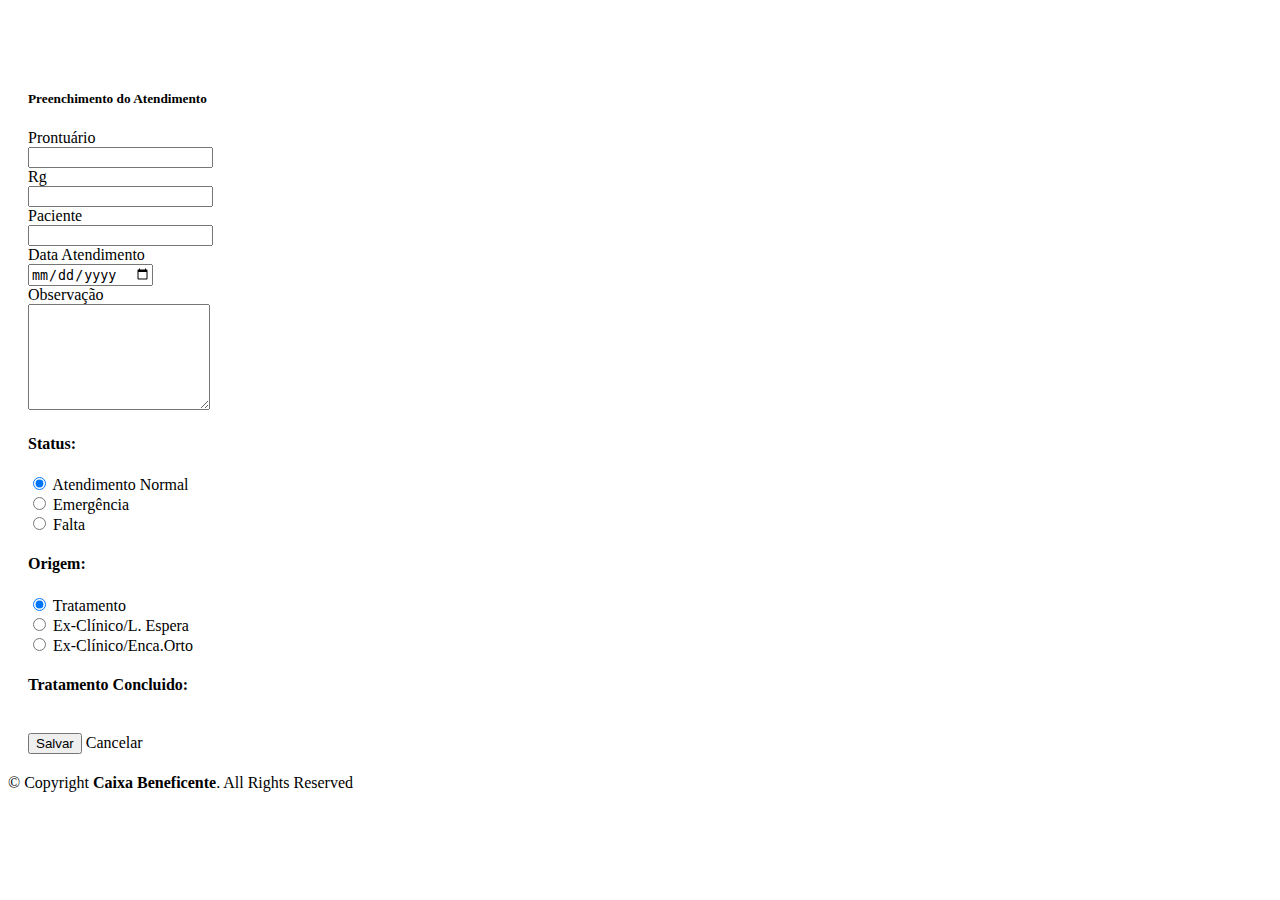
==== src/main/resources/templates/index.html @ bec3966d "gerando dados para tabela final" ====
<!DOCTYPE html>
<html lang="pt-br" xmlns="http://www.w3.org/1999/xhtml"
xmlns:th="http://www.thymeleaf.org">

<head th:replace="~{fragmentos :: head}"></head>

<body>

  <!-- ======= Header ======= -->
  <header th:replace="~{fragmentos :: header}"></header>
  <!-- End Header -->

  <!-- ======= Sidebar ======= -->
  <aside id="sidebar" class="sidebar" th:replace="~{fragmentos :: sideBar}"></aside><!-- End Sidebar-->

  <section class="section">
    <div class="row" >
      <div class="col-lg-6" style="margin: auto; ">

        <div class="card">
          <div class="card-body" style="padding: 61px 20px 20px 20px">
            <h5 class="card-title">Preenchimento do Atendimento</h5>

            <!-- FORMULARIO DE ATENDIMENTO -->
            <form action="salvarAtendimento" method="POST">
              <div class="alert alert-success" role="alert" 
                th:if="${not #strings.isEmpty(msg)}">
                <span th:text="${msg}"></span>
              </div>
              <div class="alert alert-danger" th:if="${not #strings.isEmpty(error)}">
                  <span th:text="${error}"></span>
              </div>
              <input type="hidden" name="userName" th:value="${#authentication.getPrincipal().getUsername()}">
              <div class="row mb-3">
                <label for="prontuario" class="col-sm-2 col-form-label">Prontuário</label>
                <div class="col-sm-10">
                  <input type="text" class="form-control" id="prontuario" name="prontuario">
                </div>
              </div>
              <div class="row mb-3">
                <label for="rg" class="col-sm-2 col-form-label">Rg</label>
                <div class="col-sm-10">
                  <input type="text" class="form-control" id="rg" name="rg">
                </div>
              </div>
              <div class="row mb-3">
                <label for="nome" class="col-sm-2 col-form-label">Paciente</label>
                <div class="col-sm-10">
                  <input type="text" class="form-control" id="nome" name="nome">
                </div>
              </div>
              <div class="row mb-3">
                <label for="dataAtendimento" class="col-sm-2 col-form-label">Data Atendimento</label>
                <div class="col-sm-10">
                  <input type="date" class="form-control" id="dataAtendimento" name="dataAtendimento">
                  
                </div>
              </div>
              <div class="row mb-3">
                <label for="observacao" class="col-sm-2 col-form-label">Observação</label>
                <div class="col-sm-10">
                  <textarea class="form-control" style="height: 100px" id="observacao" name="observacoes"></textarea>
                </div>
              </div>
              <div class="row mb-3">
                <div class="col-sm-10">
                  <h4>Status:</h4>
                  <!-- <div class="form-check">
                    <input class="form-check-input" type="checkbox" id="gridCheck1">
                    <label class="form-check-label" for="gridCheck1">Tratamento</label>
                  </div> -->
                  <div class="form-check">
                    <input class="form-check-input" type="radio" id="atendimento" name="status" value="Atendimento" checked>
                    <label class="form-check-label" for="atendimento">Atendimento Normal</label>
                  </div>
                  <div class="form-check">
                    <input class="form-check-input" type="radio" id="emergencia" name="status" value="Emergência">
                    <label class="form-check-label" for="emergencia">Emergência</label>
                  </div>
                  <div class="form-check">
                    <input class="form-check-input" type="radio" id="falta" name="status" value="Falta">
                    <label class="form-check-label" for="falta">Falta</label>
                  </div>
                </div>
              </div>
              <div>
                <h4>Origem: </h4>
                <div class="form-check">
                  <input class="form-check-input" type="radio" value="Ex-Clínico/Enca.Orto" name="origem" id="Tratamento" checked>
                  <label class="form-check-label" for="Tratamento">
                    Tratamento
                  </label>
                </div>
                <div class="form-check">
                  <input class="form-check-input" type="radio" name="origem" value="Ex-Clínico/L. Espera" id="Ex-Clínico/L. Espera">
                  <label class="form-check-label" for="Ex-Clínico/L. Espera">
                    Ex-Clínico/L. Espera
                  </label>
                </div>
                <div class="form-check">
                  <input class="form-check-input" type="radio" name="origem" value="Ex-Clínico/Enca.Orto" id="Ex-Clínico/Enca.Orto" >
                  <label class="form-check-label" for="Ex-Clínico/Enca.Orto">
                    Ex-Clínico/Enca.Orto
                  </label>
                </div>
                <h4>Tratamento Concluido: </h4>
                
              </div>
              <div class="row mb-3">
                <div class="col-sm-10">
                <br>
                  <button type="submit" class="btn btn-primary">Salvar</button>
                  <a th:href="@{/index}" class="btn btn-danger">Cancelar</a>
                </div>
              </div>
            </form>
            <!-- FIM FORMULARIO DE ATENDIMENTO -->
          </div>
        </div>
      </div>
      </div>
    </div>
  </section>

  <main id="main" class="main">

    
</main><!-- End #main -->

  <!-- ======= Footer ======= -->
  <footer id="footer" class="footer">
    <div class="copyright">
      &copy; Copyright <strong><span>Caixa Beneficente</span></strong>. All Rights Reserved
    </div>
    <div class="credits">
    </div>
  </footer><!-- End Footer -->

  <a href="#" class="back-to-top d-flex align-items-center justify-content-center"><i class="bi bi-arrow-up-short"></i></a>

  <!-- Vendor JS Files -->
  <script src="assets/vendor/apexcharts/apexcharts.min.js"></script>
  <script src="assets/vendor/bootstrap/js/bootstrap.bundle.min.js"></script>
  <script src="assets/vendor/chart.js/chart.umd.js"></script>
  <script src="assets/vendor/echarts/echarts.min.js"></script>
  <script src="assets/vendor/quill/quill.min.js"></script>
  <script src="assets/vendor/simple-datatables/simple-datatables.js"></script>
  <script src="assets/vendor/tinymce/tinymce.min.js"></script>
  <script src="assets/vendor/php-email-form/validate.js"></script>

  <!-- Template Main JS File -->
  <script src="assets/js/main.js"></script>
</body>

</html>
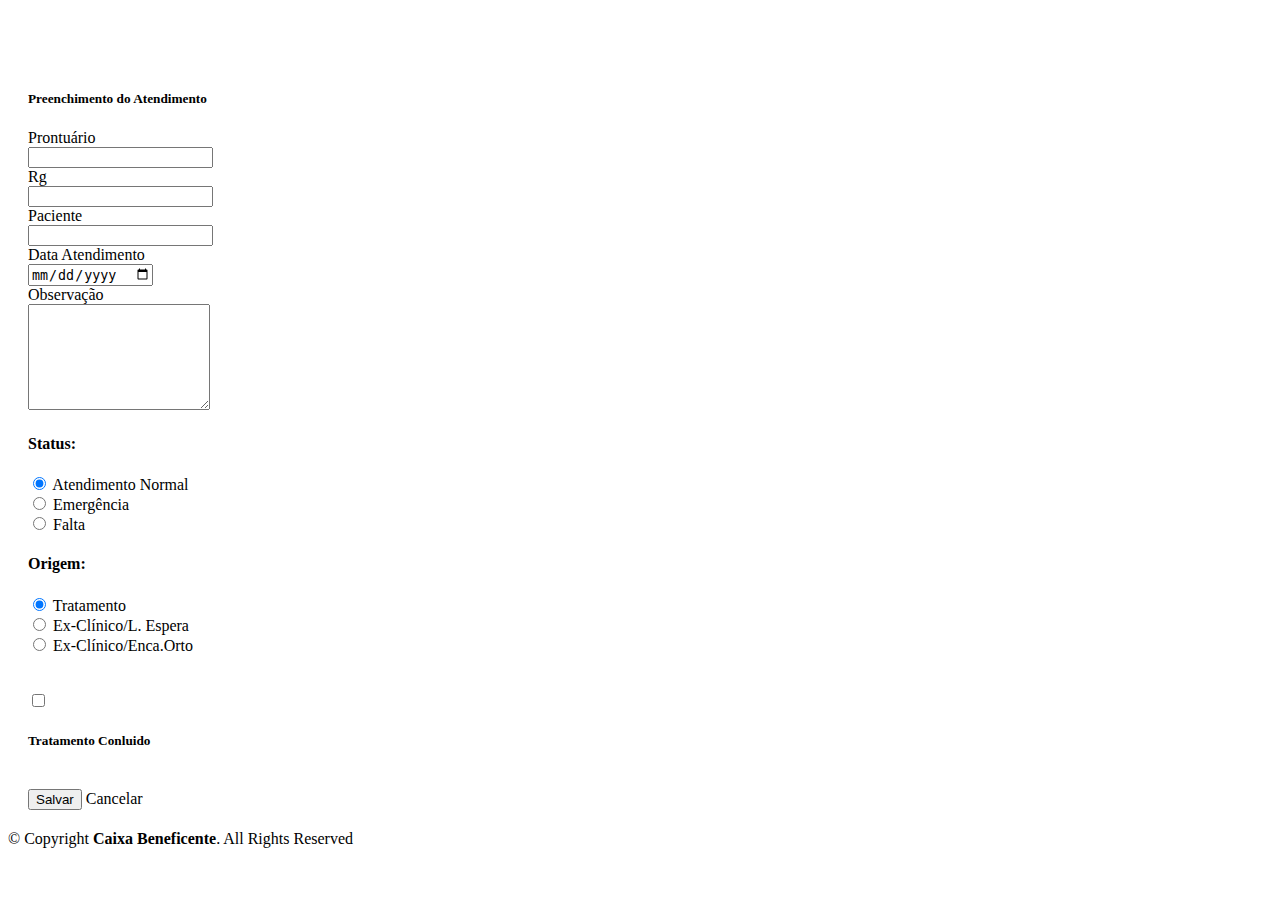
==== commit fd500bf5: "gerando assinatura formulario" ====
--- a/src/main/resources/templates/index.html
+++ b/src/main/resources/templates/index.html
@@ -103,9 +103,13 @@
                     Ex-Clínico/Enca.Orto
                   </label>
                 </div>
-                <h4>Tratamento Concluido: </h4>
-                
-              </div>
+                <br><br>
+                <div class="form-check">
+                  <input class="form-check-input" type="checkbox" value="" id="flexCheckDefault">
+                  <h5 class="form-check-label" for="flexCheckDefault">
+                    Tratamento Conluido
+                  </h5>
+                </div>
               <div class="row mb-3">
                 <div class="col-sm-10">
                 <br>
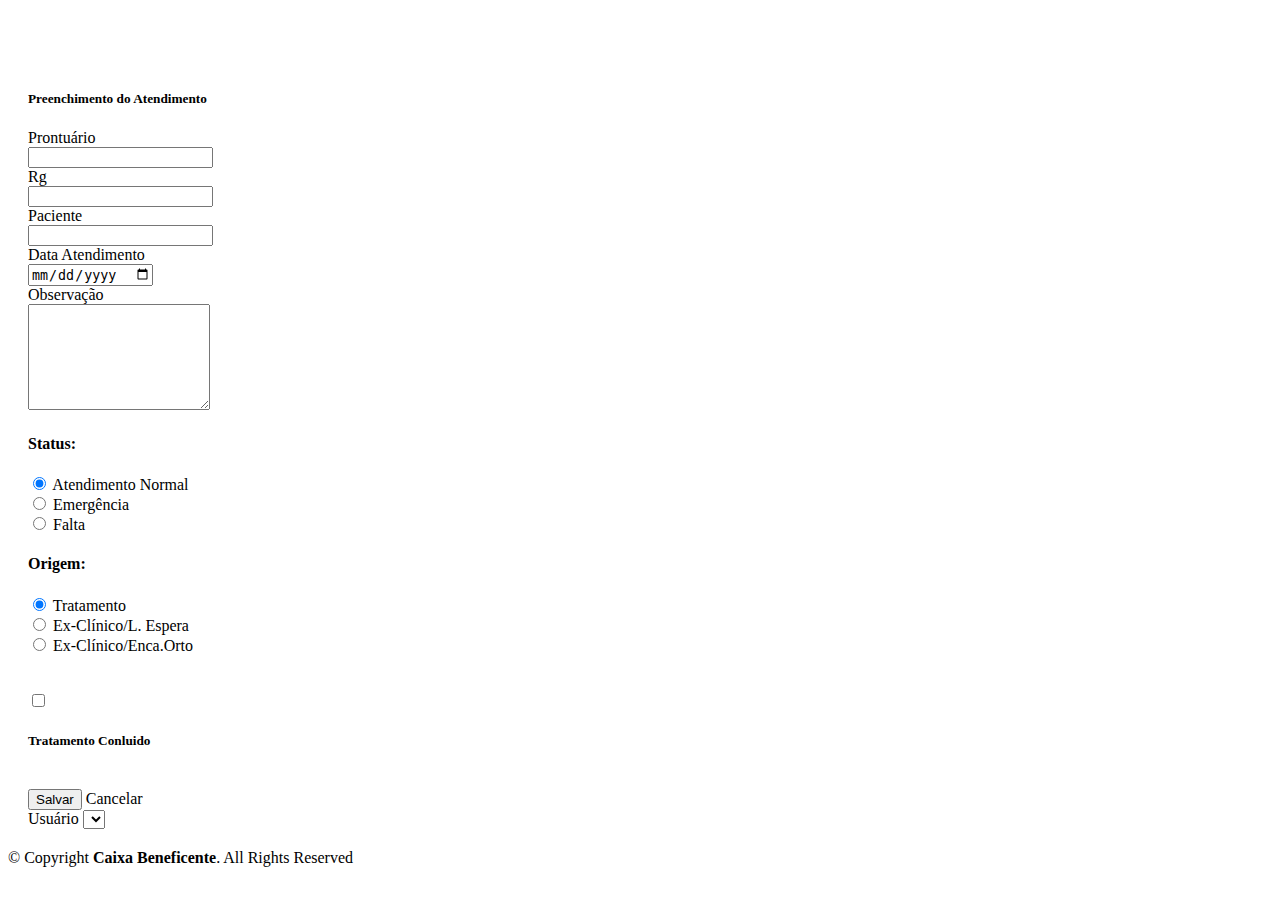
==== commit 827fb125: "Update Login" ====
--- a/src/main/resources/templates/index.html
+++ b/src/main/resources/templates/index.html
@@ -22,10 +22,14 @@
             <h5 class="card-title">Preenchimento do Atendimento</h5>
 
             <!-- FORMULARIO DE ATENDIMENTO -->
-            <form action="salvarAtendimento" method="POST">
+            <form action="salvarAtendimento" method="POST" th:object="${objAtendimento}">
               <div class="alert alert-success" role="alert" 
                 th:if="${not #strings.isEmpty(msg)}">
                 <span th:text="${msg}"></span>
+              </div>
+              <div class="alert alert-danger" role="alert" 
+                th:if="${not #strings.isEmpty(alert)}">
+                <span th:text="${alert}"></span>
               </div>
               <div class="alert alert-danger" th:if="${not #strings.isEmpty(error)}">
                   <span th:text="${error}"></span>
@@ -34,25 +38,25 @@
               <div class="row mb-3">
                 <label for="prontuario" class="col-sm-2 col-form-label">Prontuário</label>
                 <div class="col-sm-10">
-                  <input type="text" class="form-control" id="prontuario" name="prontuario">
+                  <input type="text" class="form-control" id="prontuario" name="prontuario" th:field="*{prontuario}">
                 </div>
               </div>
               <div class="row mb-3">
                 <label for="rg" class="col-sm-2 col-form-label">Rg</label>
                 <div class="col-sm-10">
-                  <input type="text" class="form-control" id="rg" name="rg">
+                  <input type="text" class="form-control" id="rg" name="rg" th:field="*{rg}">
                 </div>
               </div>
               <div class="row mb-3">
                 <label for="nome" class="col-sm-2 col-form-label">Paciente</label>
                 <div class="col-sm-10">
-                  <input type="text" class="form-control" id="nome" name="nome">
+                  <input type="text" class="form-control" id="nome" name="nome" th:field="*{nome}">
                 </div>
               </div>
               <div class="row mb-3">
                 <label for="dataAtendimento" class="col-sm-2 col-form-label">Data Atendimento</label>
                 <div class="col-sm-10">
-                  <input type="date" class="form-control" id="dataAtendimento" name="dataAtendimento">
+                  <input type="date" class="form-control" id="dataAtendimento" name="dataAtendimento" th:field="*{dataAtendimento}" required>
                   
                 </div>
               </div>
@@ -86,7 +90,7 @@
               <div>
                 <h4>Origem: </h4>
                 <div class="form-check">
-                  <input class="form-check-input" type="radio" value="Ex-Clínico/Enca.Orto" name="origem" id="Tratamento" checked>
+                  <input class="form-check-input" type="radio" value="Tratamento" name="origem" id="Tratamento" checked>
                   <label class="form-check-label" for="Tratamento">
                     Tratamento
                   </label>
@@ -105,7 +109,7 @@
                 </div>
                 <br><br>
                 <div class="form-check">
-                  <input class="form-check-input" type="checkbox" value="" id="flexCheckDefault">
+                  <input class="form-check-input" type="checkbox" value="true" id="tratamentoConcluido" name="tratamentoConcluido"/> 
                   <h5 class="form-check-label" for="flexCheckDefault">
                     Tratamento Conluido
                   </h5>
@@ -117,6 +121,15 @@
                   <a th:href="@{/index}" class="btn btn-danger">Cancelar</a>
                 </div>
               </div>
+              <div class="input-fiel col s6 cb-required">
+                <label class="form-label">Usuário</label>
+                <select class="form-select" aria-label="Default select example" name="usuário">
+                    <option th:each="usuario : ${listaUsuarios}"
+                          th:value="${usuario.nome}" th:text="${usuario.nome}" th:field="*{usuario.nome}"
+                          autofocus="autofocus">
+                    </option>
+                </select>
+            </div>
             </form>
             <!-- FIM FORMULARIO DE ATENDIMENTO -->
           </div>
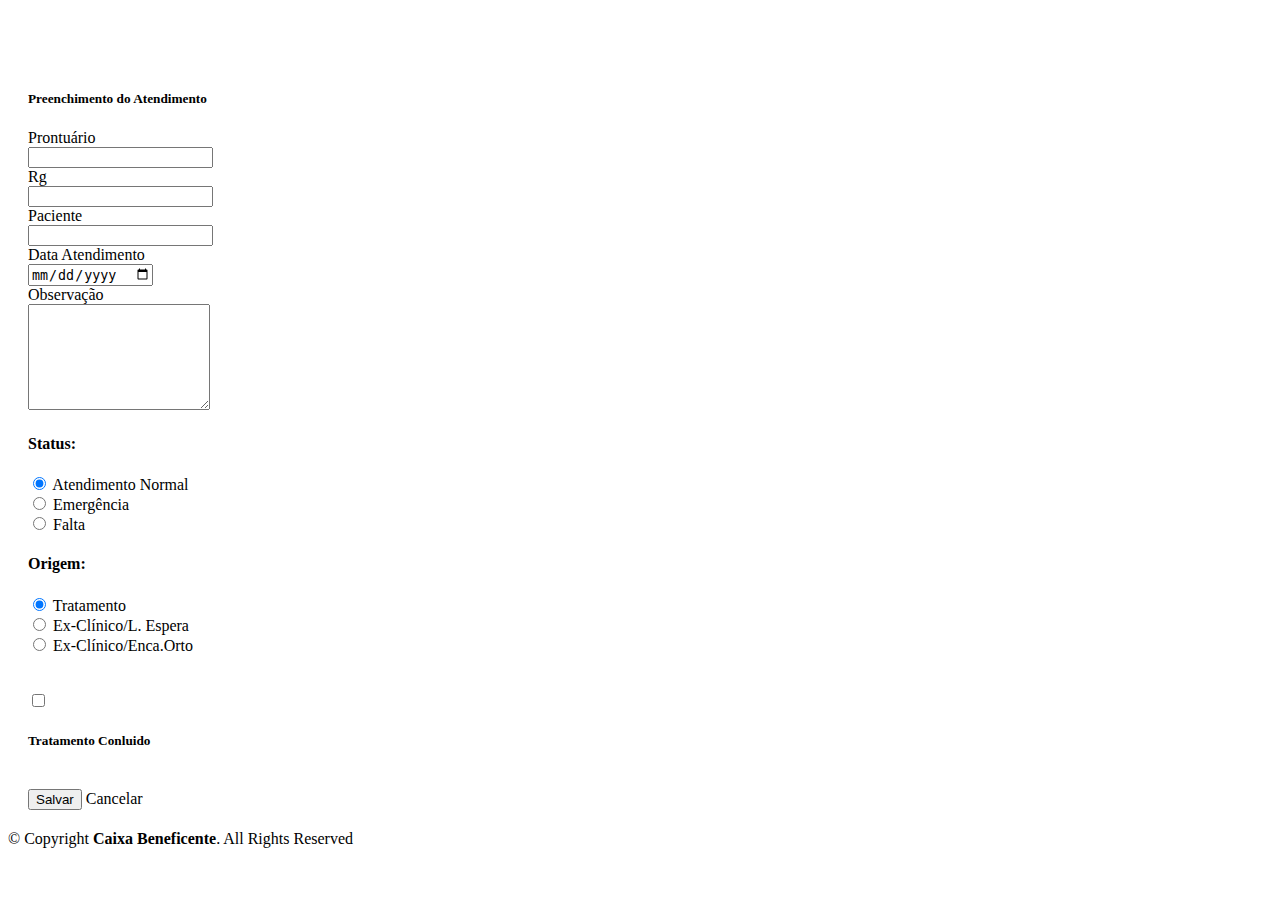
==== commit c2b32b28: "implementando lista tela de login" ====
--- a/src/main/resources/templates/index.html
+++ b/src/main/resources/templates/index.html
@@ -121,15 +121,6 @@
                   <a th:href="@{/index}" class="btn btn-danger">Cancelar</a>
                 </div>
               </div>
-              <div class="input-fiel col s6 cb-required">
-                <label class="form-label">Usuário</label>
-                <select class="form-select" aria-label="Default select example" name="usuário">
-                    <option th:each="usuario : ${listaUsuarios}"
-                          th:value="${usuario.nome}" th:text="${usuario.nome}" th:field="*{usuario.nome}"
-                          autofocus="autofocus">
-                    </option>
-                </select>
-            </div>
             </form>
             <!-- FIM FORMULARIO DE ATENDIMENTO -->
           </div>
